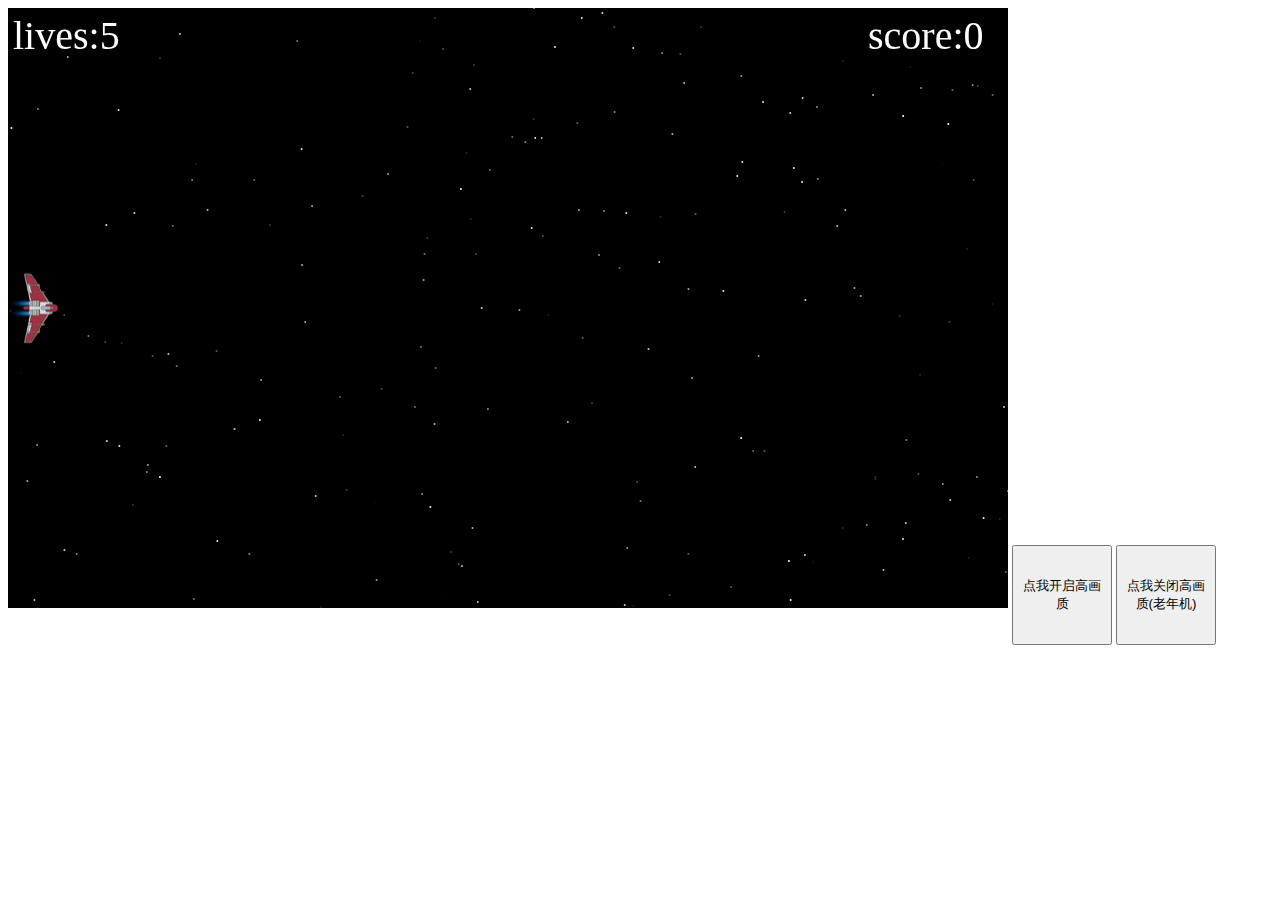
==== flyGo/index.html @ c1268185 "Initial commit" ====
<!DOCTYPE html>
<html lang="en">
<head>
    <meta charset="UTF-8">
    <title>马赛琦的FlyGo之旅</title>
    <script src="./js/createjs.min.js"></script>
    <link rel="stylesheet" type="text/css" href="./css/option.css">
</head>
<body onload="init()">
    <canvas id="game" width="1000" height="600"></canvas>
    <button id="b1" onclick="openP()">点我开启高画质</button>
    <button id="b2" onclick="closeP()">点我关闭高画质(老年机)</button>
    <script src="./js/game.js"></script>
</body>
</html>
---- flyGo/css/option.css ----
#game{
    background-color: black;
}

#b1{
    width: 100px;
    height: 100px;
}
#b2{
    width: 100px;
    height: 100px;
}
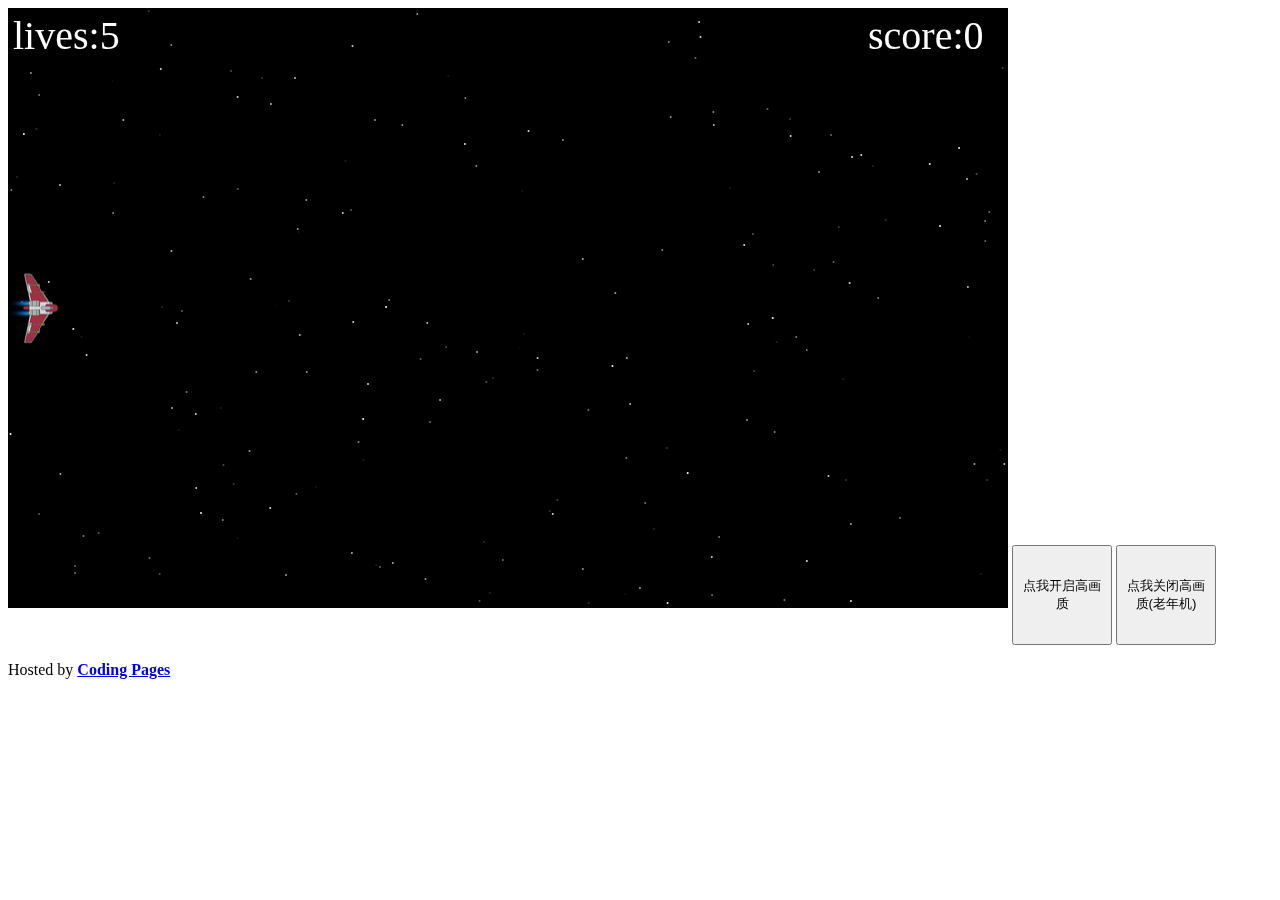
==== commit 7cf0bbe9: "Merge branch 'master' of https://git.coding.net/masaiqi1996/planeGame" ====
--- a/flyGo/index.html
+++ b/flyGo/index.html
@@ -11,5 +11,6 @@
     <button id="b1" onclick="openP()">点我开启高画质</button>
     <button id="b2" onclick="closeP()">点我关闭高画质(老年机)</button>
     <script src="./js/game.js"></script>
+    <p>Hosted by <a href="https://pages.coding.me" style="font-weight: bold">Coding Pages</a></p>
 </body>
 </html>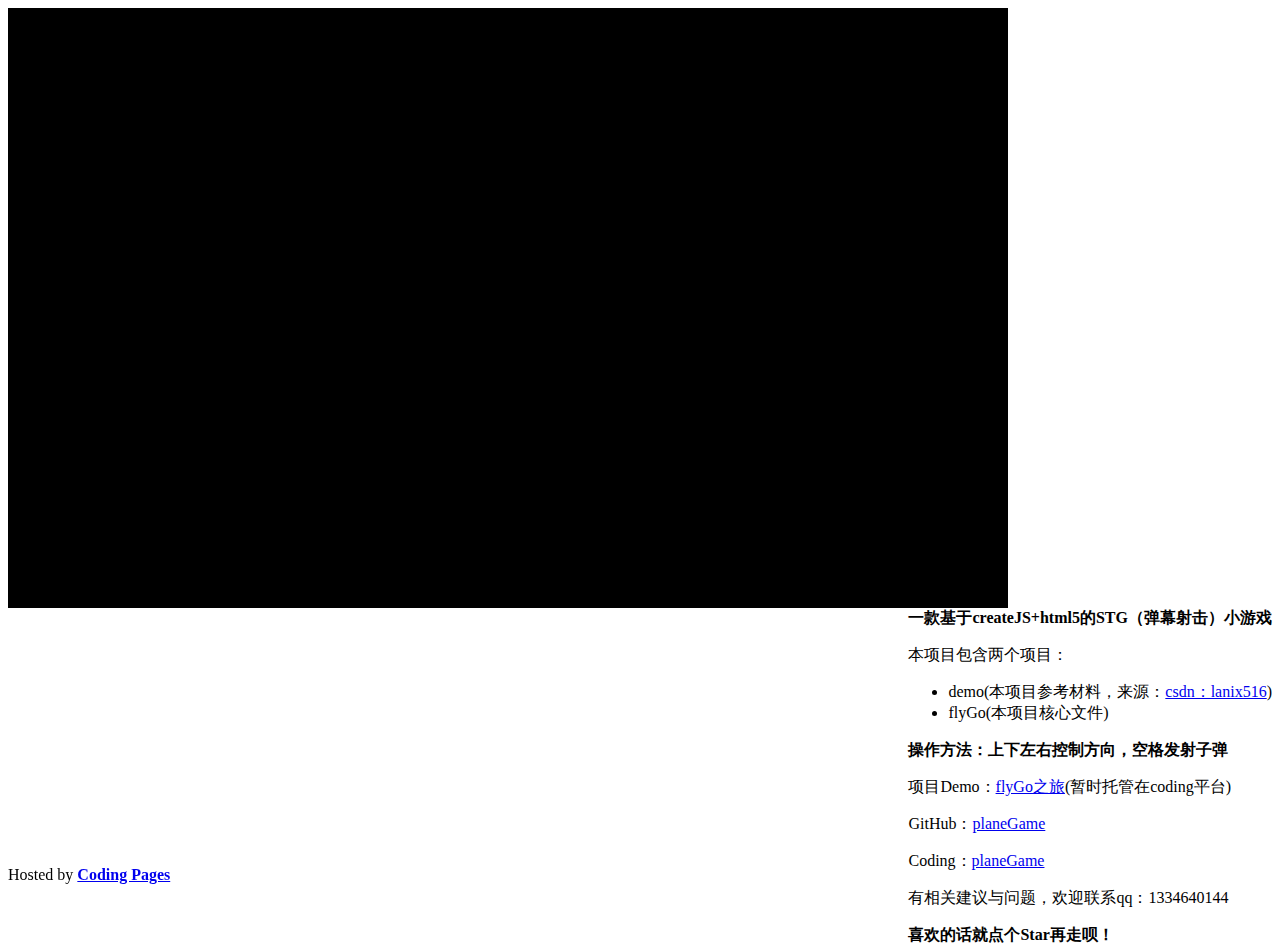
==== commit 7a2c7bdd: "Merge branch 'master' of https://git.coding.net/masaiqi1996/planeGame" ====
--- a/flyGo/index.html
+++ b/flyGo/index.html
@@ -3,14 +3,37 @@
 <head>
     <meta charset="UTF-8">
     <title>马赛琦的FlyGo之旅</title>
+    <!--CreateJS包-->
     <script src="./js/createjs.min.js"></script>
+    <!--自定义样式-->
     <link rel="stylesheet" type="text/css" href="./css/option.css">
 </head>
 <body onload="init()">
-    <canvas id="game" width="1000" height="600"></canvas>
-    <button id="b1" onclick="openP()">点我开启高画质</button>
-    <button id="b2" onclick="closeP()">点我关闭高画质(老年机)</button>
+    <div class="left_div">
+        <canvas id="game" width="1000" height="600"></canvas>
+    </div>
+
+    <div class="right_div">
+        <b>一款基于createJS+html5的STG（弹幕射击）小游戏</b>
+        <p>本项目包含两个项目：<p>
+        <ul>
+            <li>demo(本项目参考材料，来源：<a href="https://blog.csdn.net/lanix516/article/details/47357747?locationNum=15&fps=1">csdn：lanix516</a>)</li>
+            <li>flyGo(本项目核心文件)</li>
+        </ul>
+        <b>操作方法：上下左右控制方向，空格发射子弹</b>
+        <p>项目Demo：<a href="http://masaiqi1996.coding.me/planeGame/">flyGo之旅</a>(暂时托管在coding平台)</p>
+        <p>GitHub：<a href="https://github.com/Raremaa/planeGame">planeGame</a></p>
+        <p>Coding：<a href="https://git.coding.net/masaiqi1996/planeGame.git">planeGame</a></p>
+        <p>有相关建议与问题，欢迎联系qq：1334640144</p>
+        <b>喜欢的话就点个Star再走呗！</b>
+    </div>
+
+    <div class="footer_div">
+        <p id="footer">Hosted by <a href="https://pages.coding.me" style="font-weight: bold">Coding Pages</a></p>
+    </div>
+
+
+    <!--游戏核心JS文件-->
     <script src="./js/game.js"></script>
-    <p>Hosted by <a href="https://pages.coding.me" style="font-weight: bold">Coding Pages</a></p>
 </body>
 </html>--- a/flyGo/css/option.css
+++ b/flyGo/css/option.css
@@ -1,12 +1,29 @@
 #game{
     background-color: black;
+    display: block;
 }
 
-#b1{
+
+#b2{
     width: 100px;
     height: 100px;
 }
-#b2{
-    width: 100px;
-    height: 100px;
-}+
+.left_div{
+    float: left;
+}
+
+.right_div{
+    float: right;
+}
+
+.footer_div{
+    position: fixed;
+    bottom: 0px;
+    text-align: center;
+}
+
+#footer{
+    text-align: center;
+}
+
